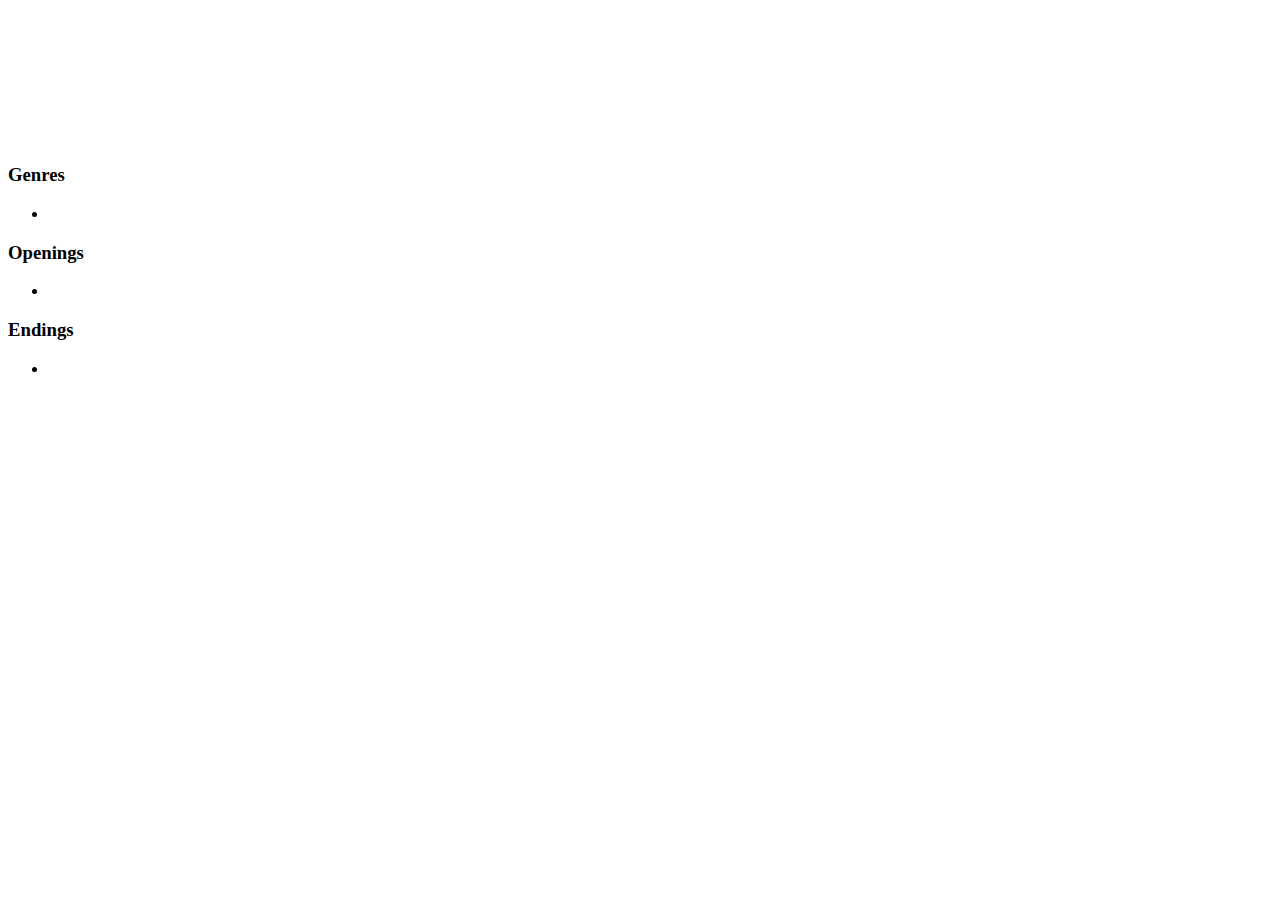
==== src/main/resources/templates/anime.html @ b2e6da39 "first commit" ====
<!DOCTYPE html>
<html xmlns:th="http://www.thymeleaf.org">

<head>
    <meta charset="UTF-8" />
    <title th:text="${titulo}"></title>
    <link rel="stylesheet" type="text/css" th:href="@{/css/style.css}" />
</head>

<body>
    <h1 th:text="${titulo}"></h1>
    <br>
    <h2 th:text="${anime.nombreJapones}"></h2>
    <div>
        <img th:src="${anime.imagen}" th:alt="'Imagen de ' + ${anime.nombre}">
    </div>
    <p th:text="${anime.sinopsis}"></p>
    <br>
    <p th:text="${anime.status}"></p>
    <br>
    <p th:text="${anime.clasificacion}"></p>
    <div>
        <h3>Genres</h3>
        <ul>
            <li th:each="genero : ${anime.generos}">
                <span th:text="${genero}"></span>
            </li>
        </ul>
    </div>
    <div>
        <h3>Openings</h3>
        <ul>
            <li th:each="opening : ${anime.openings}">
                <span th:text="${opening}"></span>
            </li>
        </ul>
    </div>
    <div>
        <h3>Endings</h3>
        <ul>
            <li th:each="ending : ${anime.endings}">
                <span th:text="${ending}"></span>
            </li>
        </ul>
    </div>
</body>

</html>
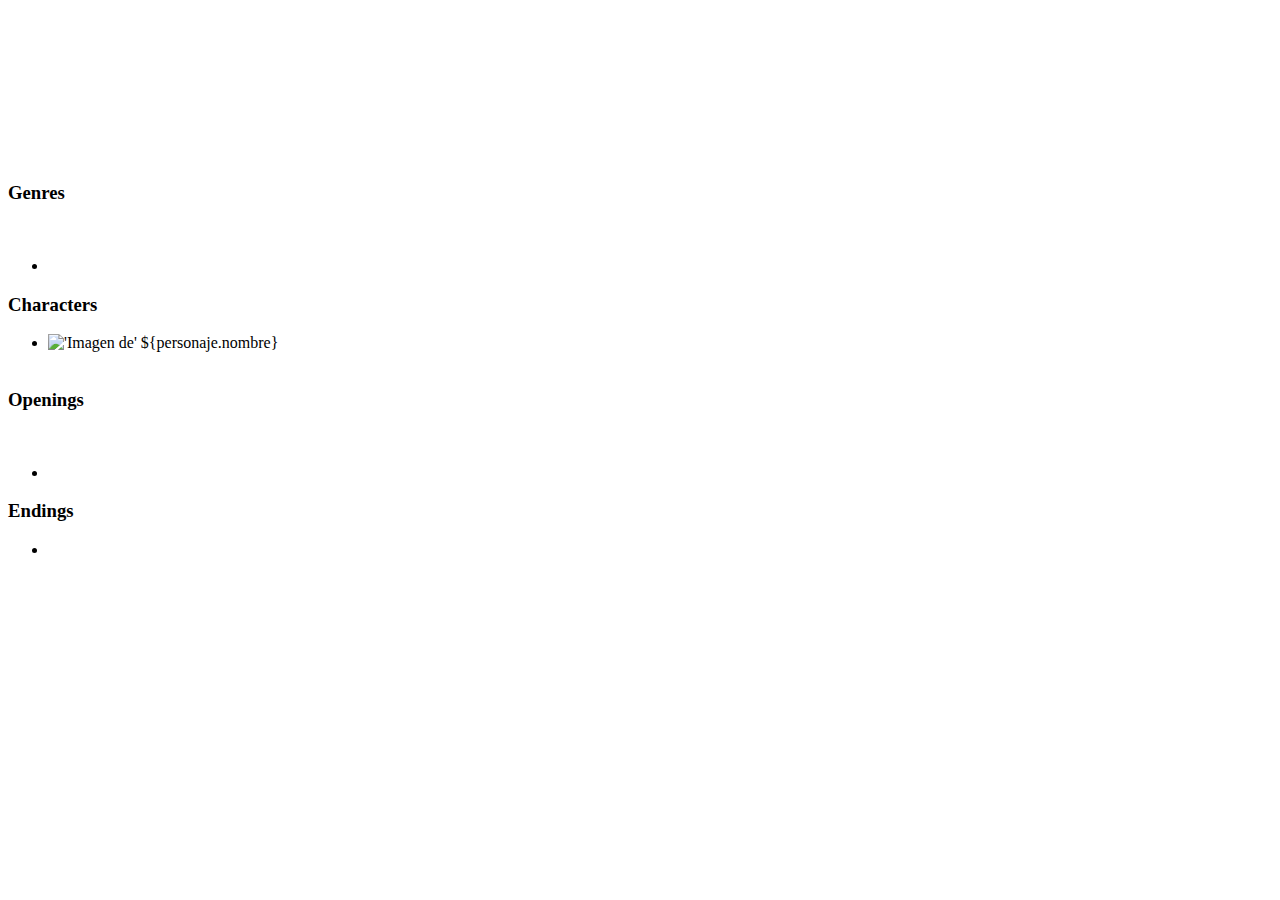
==== commit 52b7a8c6: "separacion de codigo, ahora hare las peticiones en un paquete llamado service" ====
--- a/src/main/resources/templates/anime.html
+++ b/src/main/resources/templates/anime.html
@@ -11,16 +11,21 @@
     <h1 th:text="${titulo}"></h1>
     <br>
     <h2 th:text="${anime.nombreJapones}"></h2>
-    <div>
-        <img th:src="${anime.imagen}" th:alt="'Imagen de ' + ${anime.nombre}">
+    <br>
+    <div class="principal">
+        <div>
+            <img th:src="${anime.imagen}" th:alt="'Imagen de ' + ${anime.nombre}">
+        </div>
+        <p th:text="${anime.sinopsis}"></p>
+        <br>
+        <p th:text="${anime.status}"></p>
+        <br>
+        <p th:text="${anime.clasificacion}"></p>
     </div>
-    <p th:text="${anime.sinopsis}"></p>
-    <br>
-    <p th:text="${anime.status}"></p>
-    <br>
-    <p th:text="${anime.clasificacion}"></p>
+
     <div>
         <h3>Genres</h3>
+        <br>
         <ul>
             <li th:each="genero : ${anime.generos}">
                 <span th:text="${genero}"></span>
@@ -28,7 +33,30 @@
         </ul>
     </div>
     <div>
+        <h3>Characters</h3>
+        <div class="personajes">
+            <ul>
+                <div>
+                    <li th:each="personaje : ${anime.personajes}">
+                        <div>
+                            <img th:src="${personaje.imagen}" alt="'Imagen de' ${personaje.nombre}">
+                        </div>
+                        <div>
+                            <span th:text="${personaje.nombre}"></span>
+                            <br>
+                            <span th:text="${personaje.rol}"></span>
+                        </div>
+
+                    </li>
+                </div>
+
+            </ul>
+        </div>
+
+    </div>
+    <div>
         <h3>Openings</h3>
+        <br>
         <ul>
             <li th:each="opening : ${anime.openings}">
                 <span th:text="${opening}"></span>
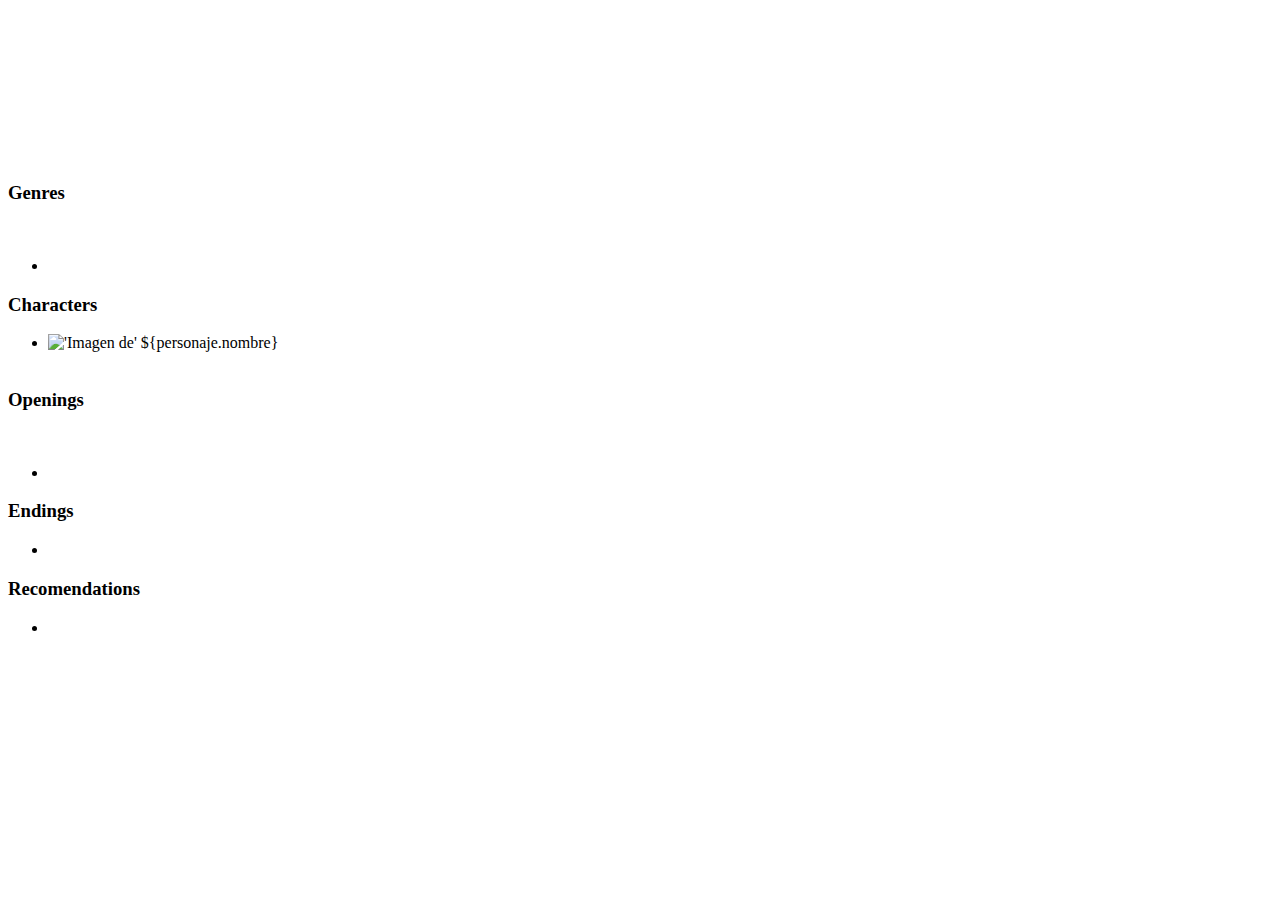
==== commit 354c1c01: "ya funcionan las recomendaciones, cambie el codigo de las vistas" ====
--- a/src/main/resources/templates/anime.html
+++ b/src/main/resources/templates/anime.html
@@ -8,69 +8,82 @@
 </head>
 
 <body>
-    <h1 th:text="${titulo}"></h1>
-    <br>
-    <h2 th:text="${anime.nombreJapones}"></h2>
-    <br>
-    <div class="principal">
-        <div>
-            <img th:src="${anime.imagen}" th:alt="'Imagen de ' + ${anime.nombre}">
+    <section>
+        <h1 th:text="${anime.nombre}"></h1>
+        <br>
+        <h2 th:text="${anime.nombreJapones}"></h2>
+        <br>
+        <div class="principal">
+            <div>
+                <img th:src="${anime.imagen}" th:alt="'Imagen de ' + ${anime.nombre}">
+            </div>
+            <p th:text="${anime.sinopsis}"></p>
+            <br>
+            <p th:text="${anime.status}"></p>
+            <br>
+            <p th:text="${anime.clasificacion}"></p>
         </div>
-        <p th:text="${anime.sinopsis}"></p>
-        <br>
-        <p th:text="${anime.status}"></p>
-        <br>
-        <p th:text="${anime.clasificacion}"></p>
-    </div>
 
-    <div>
-        <h3>Genres</h3>
-        <br>
-        <ul>
-            <li th:each="genero : ${anime.generos}">
-                <span th:text="${genero}"></span>
-            </li>
-        </ul>
-    </div>
-    <div>
-        <h3>Characters</h3>
-        <div class="personajes">
+        <div th:if="${!(anime.generos == null || anime.generos.isEmpty())}">
+            <h3>Genres</h3>
+            <br>
             <ul>
-                <div>
-                    <li th:each="personaje : ${anime.personajes}">
-                        <div>
-                            <img th:src="${personaje.imagen}" alt="'Imagen de' ${personaje.nombre}">
-                        </div>
-                        <div>
-                            <span th:text="${personaje.nombre}"></span>
-                            <br>
-                            <span th:text="${personaje.rol}"></span>
-                        </div>
-
-                    </li>
-                </div>
-
+                <li th:each="genero : ${anime.generos}">
+                    <span th:text="${genero}"></span>
+                </li>
             </ul>
         </div>
+        <div th:if="${!(anime.personajes == null || anime.personajes.isEmpty())}">
+            <h3>Characters</h3>
+            <div class="personajes">
+                <ul>
+                    <div>
+                        <li th:each="personaje : ${anime.personajes}">
+                            <div>
+                                <img th:src="${personaje.imagen}" alt="'Imagen de' ${personaje.nombre}">
+                            </div>
+                            <div>
+                                <span th:text="${personaje.nombre}"></span>
+                                <br>
+                                <span th:text="${personaje.rol}"></span>
+                            </div>
 
-    </div>
-    <div>
-        <h3>Openings</h3>
-        <br>
-        <ul>
-            <li th:each="opening : ${anime.openings}">
-                <span th:text="${opening}"></span>
-            </li>
-        </ul>
-    </div>
-    <div>
-        <h3>Endings</h3>
-        <ul>
-            <li th:each="ending : ${anime.endings}">
-                <span th:text="${ending}"></span>
-            </li>
-        </ul>
-    </div>
+                        </li>
+                    </div>
+
+                </ul>
+            </div>
+
+        </div>
+        <div th:if="${!(anime.openings == null || anime.openings.isEmpty())}">
+            <h3>Openings</h3>
+            <br>
+            <ul>
+                <li th:each="opening : ${anime.openings}">
+                    <span th:text="${opening}"></span>
+                </li>
+            </ul>
+        </div>
+        <div th:if="${!(anime.endings == null || anime.endings.isEmpty())}">
+            <h3>Endings</h3>
+            <ul>
+                <li th:each="ending : ${anime.endings}">
+                    <span th:text="${ending}"></span>
+                </li>
+            </ul>
+        </div>
+        <div th:if="${!(anime.recomendaciones == null || anime.recomendaciones.isEmpty())}">
+            <h3>Recomendations</h3>
+            <ul>
+                <li th:each="recomendacion : ${anime.recomendaciones}">
+                    <a th:href="@{/anime/} + ${recomendacion.id}">
+                        <img th:src="${recomendacion.imagen}" th:alt="${recomendacion.nombre}">
+                    </a>
+                </li>
+            </ul>
+        </div>
+    </section>
+
 </body>
 
 </html>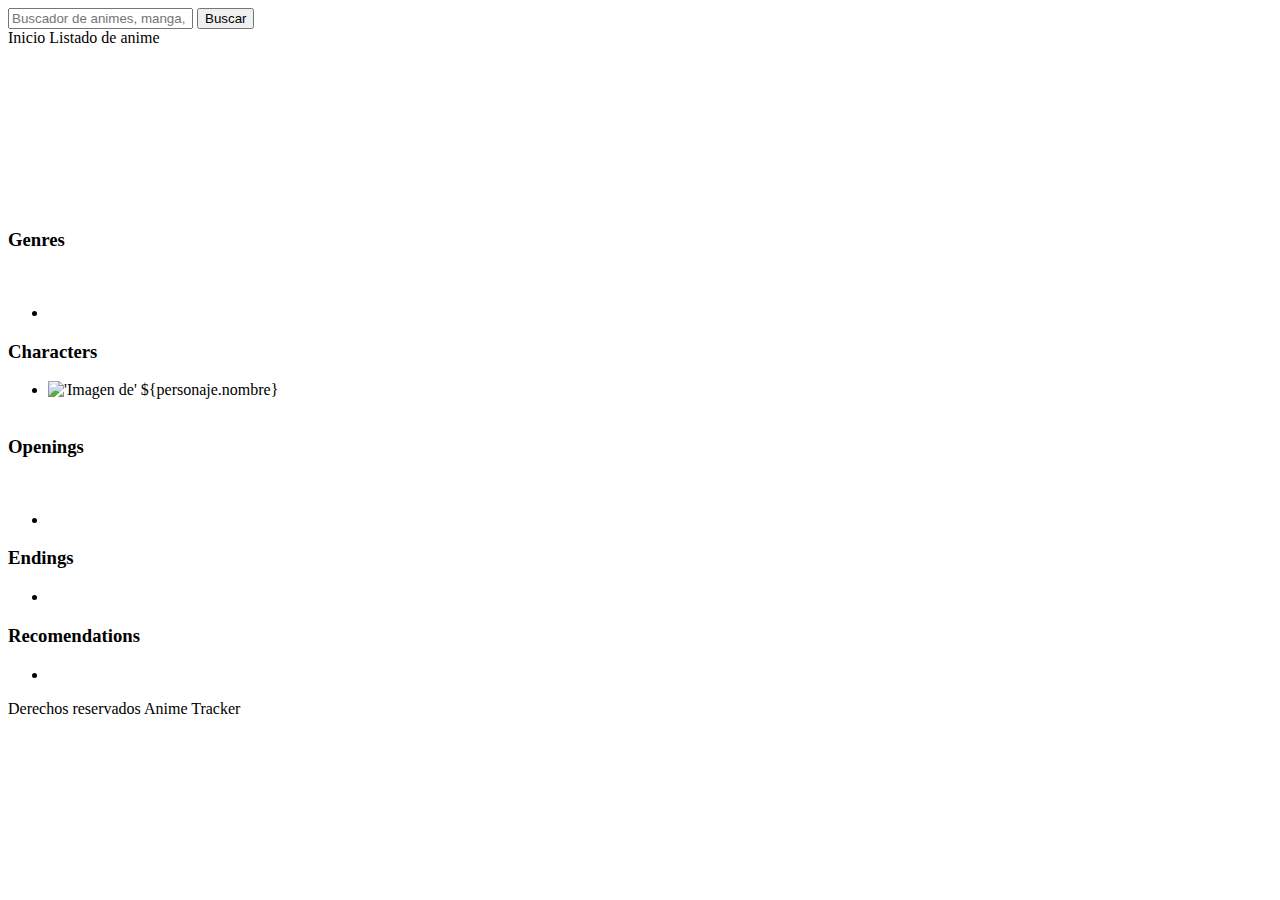
==== commit c1d449d0: "cambios en la sintaxis, nada relacionado a funcionalidad, inclui el footer y nav en las paginas" ====
--- a/src/main/resources/templates/anime.html
+++ b/src/main/resources/templates/anime.html
@@ -9,7 +9,18 @@
 
 <body>
     <section>
+        <form th:action="@{/anime/busqueda}" method="post">
+            <input type="text" name="nombre" placeholder="Buscador de animes, manga, peliculas , etc...">
+            <input type="submit" value="Buscar">
+        </form>
+
+        <nav>
+            <a th:href="@{}">Inicio</a>
+            <a th:href="@{/anime/listado/1}">Listado de anime</a>
+        </nav>
+
         <h1 th:text="${anime.nombre}"></h1>
+
         <br>
         <h2 th:text="${anime.nombreJapones}"></h2>
         <br>
@@ -84,6 +95,8 @@
         </div>
     </section>
 
+    <footer>Derechos reservados Anime Tracker
+    </footer>
 </body>
 
 </html>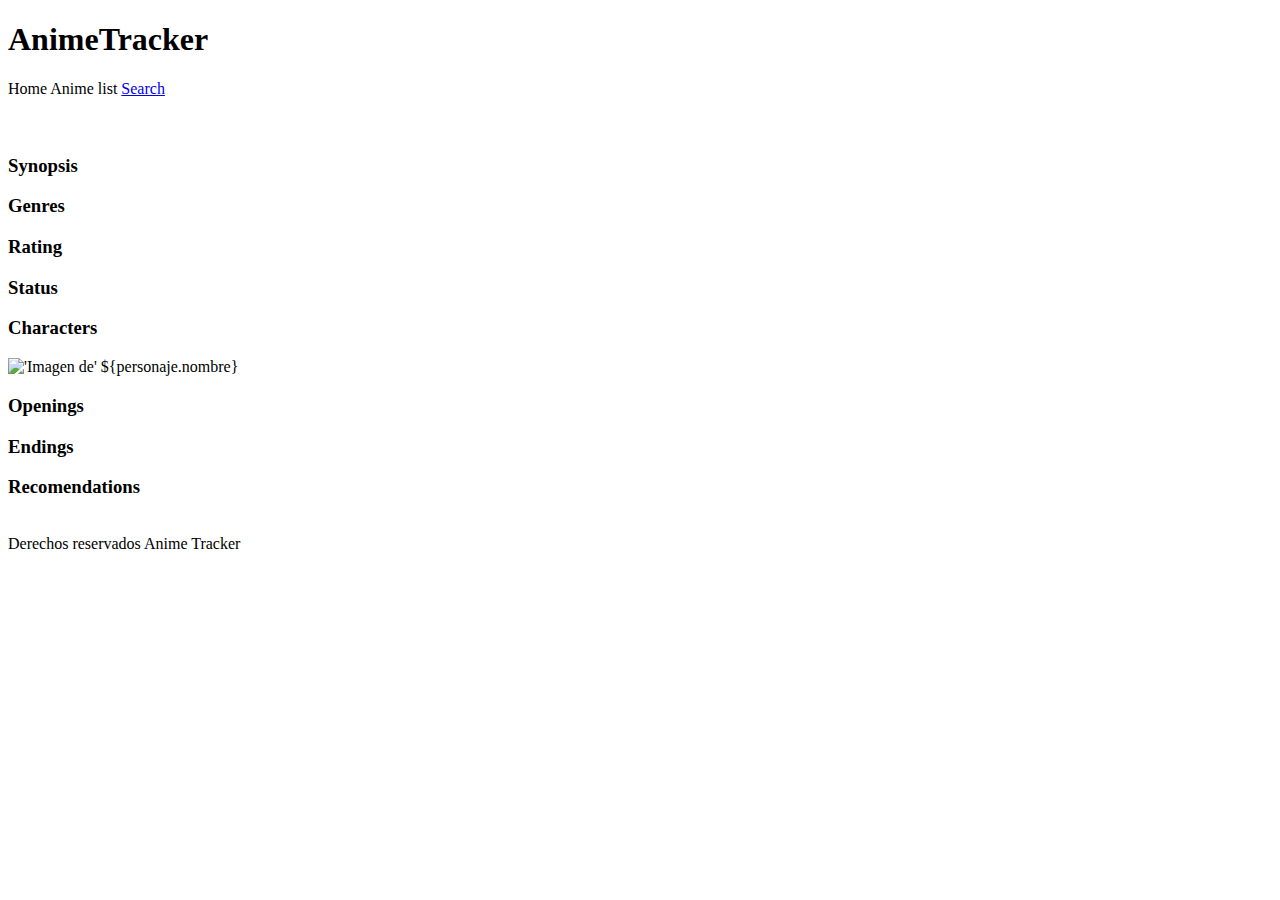
==== commit 7c60ea36: "avances en los visuales de la pagina" ====
--- a/src/main/resources/templates/anime.html
+++ b/src/main/resources/templates/anime.html
@@ -5,97 +5,117 @@
     <meta charset="UTF-8" />
     <title th:text="${titulo}"></title>
     <link rel="stylesheet" type="text/css" th:href="@{/css/style.css}" />
+    <link rel="preconnect" href="https://fonts.googleapis.com">
+    <link rel="preconnect" href="https://fonts.gstatic.com" crossorigin>
+    <link href="https://fonts.googleapis.com/css2?family=Noto+Sans+JP&family=Outfit:wght@400;700&display=swap"
+        rel="stylesheet">
+    <link rel="stylesheet" type="text/css" th:href="@{/css/normalize.css}" />
 </head>
 
 <body>
-    <section>
-        <form th:action="@{/anime/busqueda}" method="post">
-            <input type="text" name="nombre" placeholder="Buscador de animes, manga, peliculas , etc...">
-            <input type="submit" value="Buscar">
-        </form>
+    <header>
+        <a th:href="@{/}">
+            <h1>AnimeTracker</h1>
+        </a>
+    </header>
 
-        <nav>
-            <a th:href="@{}">Inicio</a>
-            <a th:href="@{/anime/listado/1}">Listado de anime</a>
-        </nav>
+    <div>
+        <nav class="navegacion">
+            <a class="navegacion__enlace" th:href="@{/}">Home</a>
+            <a class="navegacion__enlace" th:href="@{/anime/listado/1}">Anime list</a>
+            <a class="navegacion__enlace" href="busqueda.html">Search</a>
+    </div>
 
-        <h1 th:text="${anime.nombre}"></h1>
+    <main class="contenedor">
+        <h2 th:text="${anime.nombre}"></h2>
+        <h2 class="nombreJapones" th:text="${anime.nombreJapones}"></h2>
 
-        <br>
-        <h2 th:text="${anime.nombreJapones}"></h2>
-        <br>
-        <div class="principal">
+        <div class="resultado">
             <div>
                 <img th:src="${anime.imagen}" th:alt="'Imagen de ' + ${anime.nombre}">
             </div>
-            <p th:text="${anime.sinopsis}"></p>
-            <br>
-            <p th:text="${anime.status}"></p>
-            <br>
-            <p th:text="${anime.clasificacion}"></p>
+
+            <div>
+                <h3>Synopsis</h3>
+                <p th:text="${anime.sinopsis}"></p>
+            </div>
         </div>
 
-        <div th:if="${!(anime.generos == null || anime.generos.isEmpty())}">
-            <h3>Genres</h3>
-            <br>
-            <ul>
-                <li th:each="genero : ${anime.generos}">
-                    <span th:text="${genero}"></span>
-                </li>
-            </ul>
+        <div class="informacion">
+            <div th:if="${!(anime.generos == null || anime.generos.isEmpty())}">
+                <h3>Genres</h3>
+
+                <div class="generos">
+                    <div th:each="genero : ${anime.generos}">
+                        <span th:text="${genero}"></span>
+                    </div>
+                </div>
+            </div>
+            <div>
+                <h3>Rating</h3>
+                <p th:text="${anime.clasificacion}"></p>
+            </div>
+
+            <div>
+                <h3>Status</h3>
+                <p th:text="${anime.status}"></p>
+            </div>
         </div>
+
         <div th:if="${!(anime.personajes == null || anime.personajes.isEmpty())}">
             <h3>Characters</h3>
+
             <div class="personajes">
-                <ul>
+                <div class="personaje" th:each="personaje : ${anime.personajes}">
                     <div>
-                        <li th:each="personaje : ${anime.personajes}">
-                            <div>
-                                <img th:src="${personaje.imagen}" alt="'Imagen de' ${personaje.nombre}">
-                            </div>
-                            <div>
-                                <span th:text="${personaje.nombre}"></span>
-                                <br>
-                                <span th:text="${personaje.rol}"></span>
-                            </div>
-
-                        </li>
+                        <img th:src="${personaje.imagen}" alt="'Imagen de' ${personaje.nombre}">
                     </div>
 
-                </ul>
+                    <div>
+                        <span th:text="${personaje.nombre}"></span>
+                    </div>
+                </div>
+            </div>
+        </div>
+
+        <div class="soundtrack">
+            <div th:if="${!(anime.openings == null || anime.openings.isEmpty())}">
+                <h3>Openings</h3>
+
+                <div class="openings">
+                    <div class="opening" th:each="opening : ${anime.openings}">
+                        <span th:text="${opening}"></span>
+                    </div>
+                </div>
             </div>
 
+            <div th:if="${!(anime.endings == null || anime.endings.isEmpty())}">
+                <h3>Endings</h3>
+
+                <div class="ending">
+                    <div th:each="ending : ${anime.endings}">
+                        <span th:text="${ending}"></span>
+                    </div>
+                </div>
+            </div>
         </div>
-        <div th:if="${!(anime.openings == null || anime.openings.isEmpty())}">
-            <h3>Openings</h3>
-            <br>
-            <ul>
-                <li th:each="opening : ${anime.openings}">
-                    <span th:text="${opening}"></span>
-                </li>
-            </ul>
-        </div>
-        <div th:if="${!(anime.endings == null || anime.endings.isEmpty())}">
-            <h3>Endings</h3>
-            <ul>
-                <li th:each="ending : ${anime.endings}">
-                    <span th:text="${ending}"></span>
-                </li>
-            </ul>
-        </div>
+
+
         <div th:if="${!(anime.recomendaciones == null || anime.recomendaciones.isEmpty())}">
             <h3>Recomendations</h3>
-            <ul>
-                <li th:each="recomendacion : ${anime.recomendaciones}">
+
+            <div class="recomendaciones">
+                <div class="recomendacion" th:each="recomendacion : ${anime.recomendaciones}">
                     <a th:href="@{/anime/} + ${recomendacion.id}">
                         <img th:src="${recomendacion.imagen}" th:alt="${recomendacion.nombre}">
                     </a>
-                </li>
-            </ul>
+                </div>
+            </div>
         </div>
-    </section>
+    </main>
 
-    <footer>Derechos reservados Anime Tracker
+    <footer>
+        Derechos reservados Anime Tracker
     </footer>
 </body>
 
